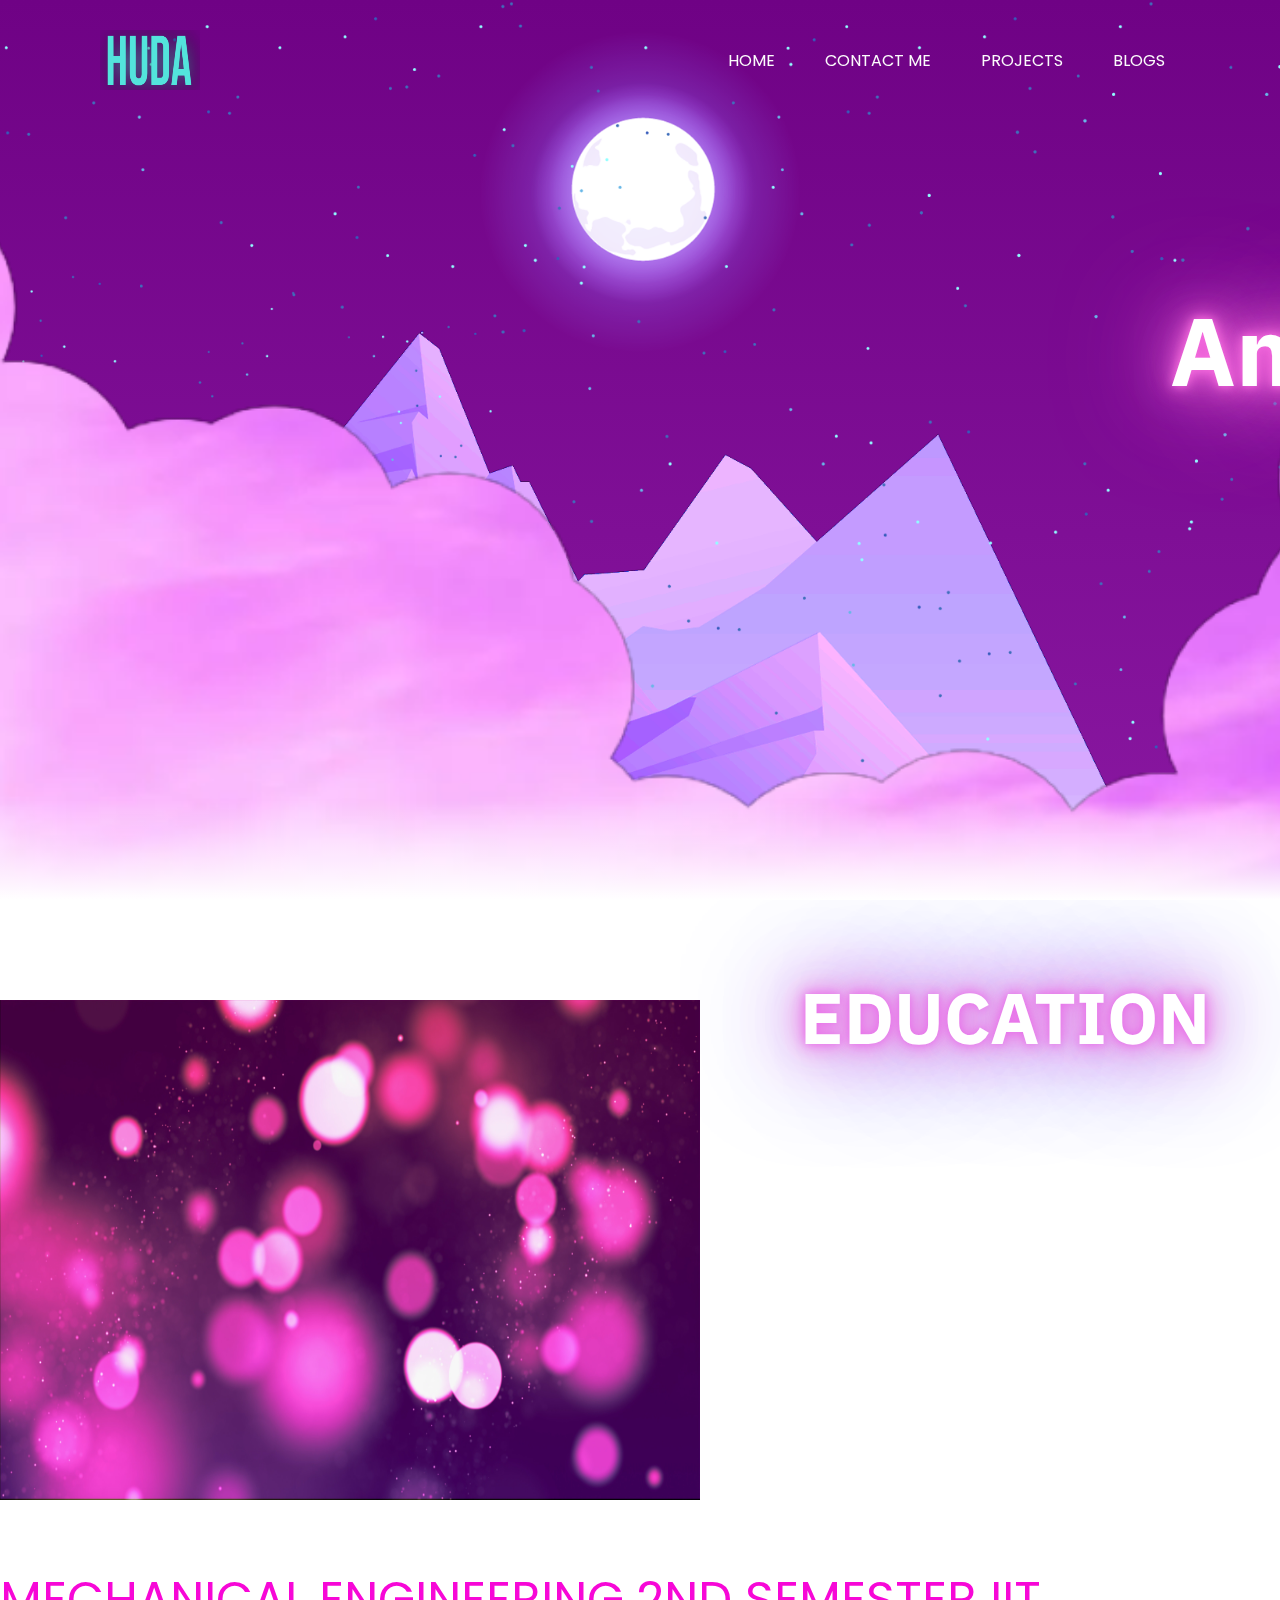
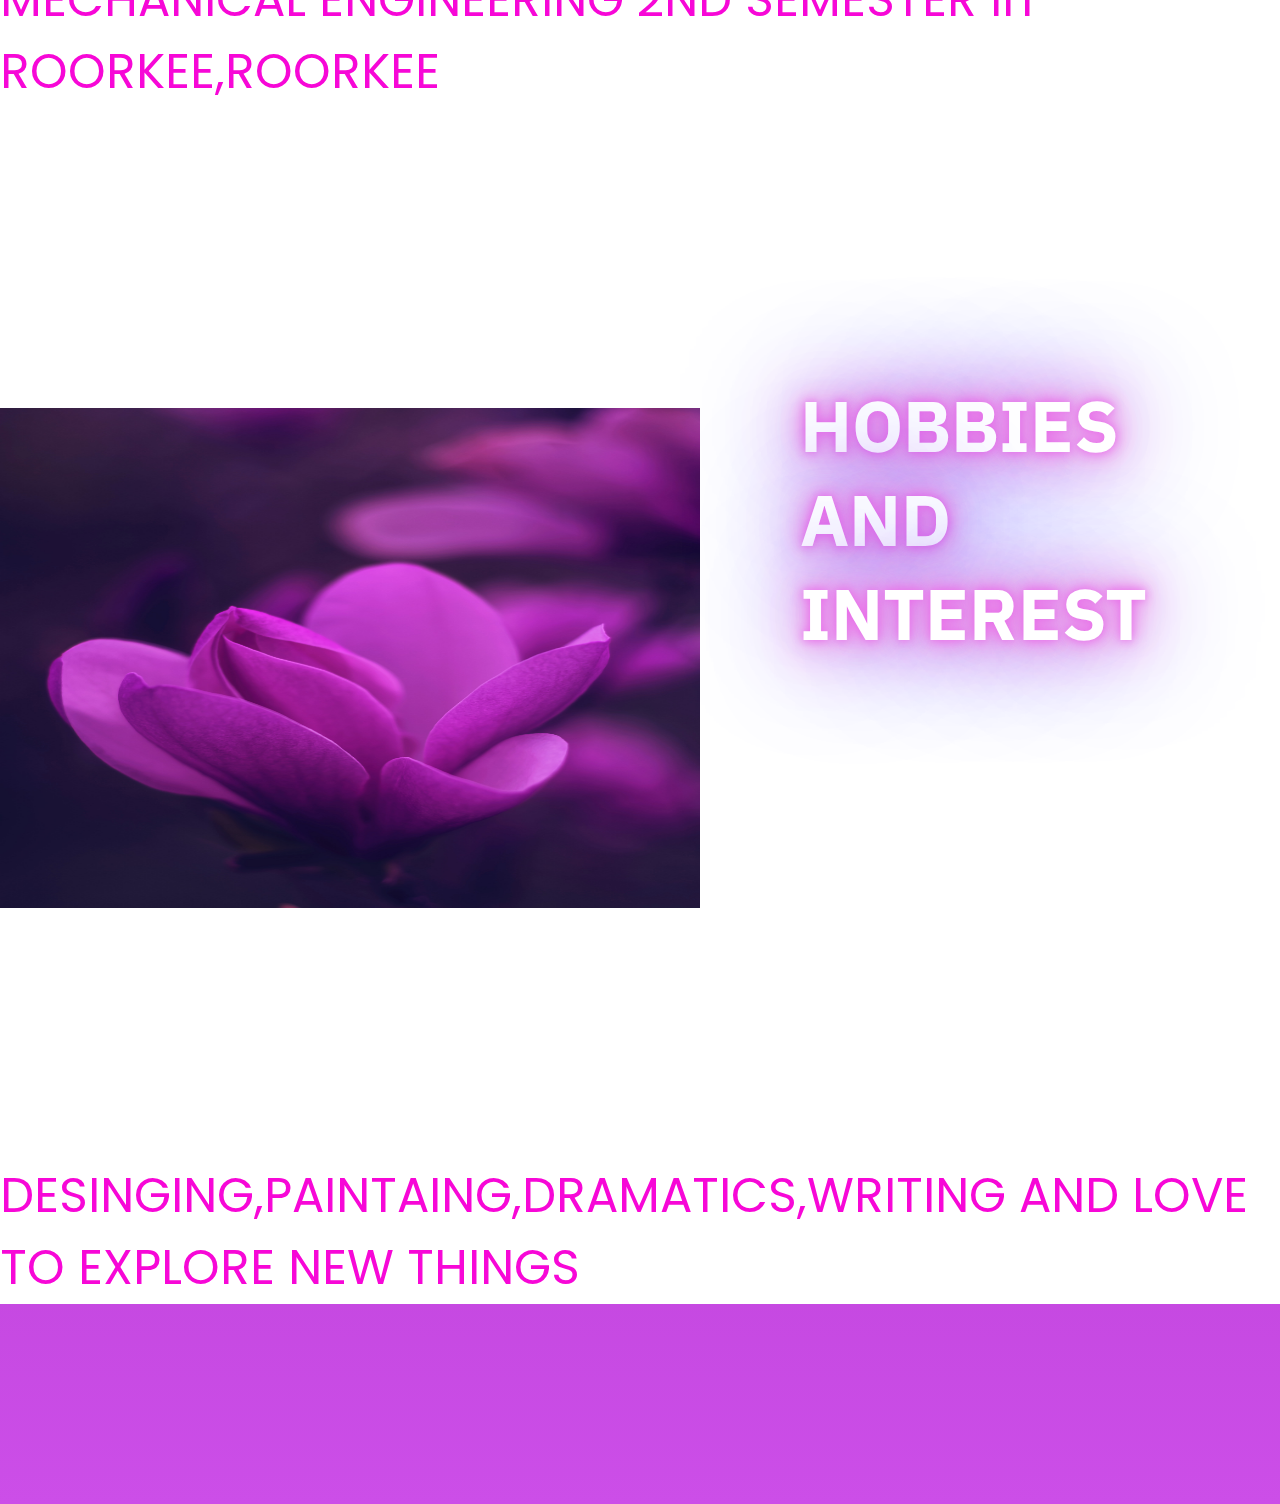
==== aboutme.html @ 55c81f54 "Add files via upload" ====
<!DOCTYPE html>
<html lang="en">
<head>
    <meta charset="UTF-8">
    <meta http-equiv="X-UA-Compatible" content="IE=edge">
    <meta name="viewport" content="width=device-width, initial-scale=1.0">
    <link rel="stylesheet" href="style2.css">
    <title>aboutme</title>
</head>
<body>
    <header>
       
        <img src="logo.png" class="logo"> 
        
        <ul>
            <li><a href="home.html">HOME</a></li>
            <li><a href="contactme.html">CONTACT ME</a></li>
            <li><a href="project.html">PROJECTS</a></li>
            <li><a href="#">BLOGS
            </a></li>
        </ul>
    </header>
       <section>
        <img src="moon (1).png" id="moon">
        <img src="mountains_behind.png" id="mob">
        <h2 id="text">Ambitious</h2>
        <img src="bg2.png" id="mof">
        <img src="stars.png" id="stars">
    
</section>
    <div class="sec">
        <img src="p1.jpg" class="p1"><h2 class="edu">EDUCATION</h2>
    <p>MECHANICAL ENGINEERING 2ND SEMESTER IIT ROORKEE,ROORKEE</p>
    <img src="p2.jpg" class="p2">
    <h2 classs="hai">HOBBIES AND INTEREST</h2>
<P>DESINGING,PAINTAING,DRAMATICS,WRITING AND LOVE TO EXPLORE NEW THINGS</P>
   <script> 
        let stars = document.getElementById('stars');
        let moon = document.getElementById('moon');
        let mob = document.getElementById('mob');
        let text= document.getElementById('text');
        let mof = document.getElementById('mof');


    window.addEventListener('scroll',function(){
        let value = window.scrollY;
        stars.style.left = value* 0.25 + 'px';
        moon.style.top= value* 1.05 + 'px';
        mob.style.top = value* 0.5 + 'px';
        mof.style.top = value* 0 + 'px';
        text.style.marginRight = value* 4 + 'px';
        text.style.margintop = value* 10+ 'px';
    })
    </script>
</body>
</html>
---- style2.css ----
@import url('https://fonts.googleapis.com/css2?family=Poppins:300,400,500,600,700,800,900&display=swap');
@import url('https://fonts.googleapis.com/css2?family=IBM+Plex+Sans&family=Shantell+Sans:wght@300&display=swap'); 
  @import url('https://fonts.googleapis.com/css2?family=IBM+Plex+Sans&family=Shantell+Sans:wght@300&display=swap');
  

*{margin: 0;
padding: 0;
box-sizing: border-box;
 font-family:'poppins', sans-serif;
 scroll-behavior: auto;
}
body{
    background:linear-gradient( rgb(111, 2, 133),rgb(204, 78, 232));
    overflow-x: hidden;
    min-height: 100vh;
}
header{
    position: absolute;
    top: 0;
    left: 0;
    width: 100%;
    padding: 30px 100px;
    display: flex;
    justify-content:space-between;
    align-items: center;
    z-index: 10000;
}
header .logo{
    color:white;
    font-weight:700;
    text-decoration: none;
    font-weight: 2em;
    text-transform: uppercase;
    letter-spacing: 2px;

}
header ul{
    display: flex;
    justify-content: center;
    align-items: center;
}
header ul li{ 
    list-style: none;
    margin-left:20px;
}
header ul li a{
    text-decoration: none;
    padding:6px 15px;
    color:rgb(252, 252, 252);
    border-radius: 20px;
}
header ul li a:hover 
{
    background: white;
    color: rgb(15, 16, 79);
}
section{
    position:relative;
    width: 100%;
    height: 100vh;
    padding: 100px;
display: flex;
justify-content: center;
align-items: center;}
section::before{
    content: ' ';
    position: absolute;
    bottom: 0;
    width: 100%;
    height: 100px;
    background: linear-gradient(to top,white,transparent);
    z-index: 1000;

}
section img{
    position: absolute;
    top:0;
    left:0;
    width:100%;
    height:100%;
    object-fit:cover;
pointer-events: none;}
    section img#moon{
        mix-blend-mode: screen;
    }
    section img#mof{
       z-index: 10;
    }
     #text{
        position: absolute;
        right: -350px;
        color: white;
        padding-left: 250px;
        font-family:'IBM Plex Sans', sans-serif;
    text-shadow: 0 0 10px #f76cdf , 0 0 20px #f76cdf ,0 0 40px #f76cdf ,0 0 80px #f76cdf ,0 0 120px #f76cdf ;

        white-space: nowrap;
        font-size: 7.5vw;
        z-index: 9;
        transform: translateY(-100px);
    }
    .sec{
       
        position: relative;
        background:white;
        font-size: 3em;
        color:rgb(247, 7, 215);
       
    }
    .sec.hai{margin-top: 100px;}
    .sec h2{
       color: white;
        padding-left:800px;
        margin-top: -550px;
        font-family:'IBM Plex Sans', sans-serif;
    text-shadow: 0 0 10px #e86cea , 0 0 20px #eb79e5 ,0 0 40px #eb7be5 ,0 0 80px #ec89d5 ,0 0 120px #2504f6 ;
       
    }
    .p1{width: 700px;
        height:500px;
        margin-top:100px}
    .sec p{ 
        margin-top:500px;
        margin-bottom:200px;
    }
    .p2{width: 700px;
        height:500px;
        margin-top:100px;

    }
  .logo{
    height:60px;
    width: 100px;
  }
    /*
    color: white;
    font-size: 10vw;
    text-align: center;
    line-height: 0.55em;
    font-family: 'IBM Plex Sans', sans-serif;
transform: translateY(-50%);

}
  section #text span{
    font-size: 0.20em;
    letter-spacing: 2px;
    font-weight: 400;
  }
  #button{

        text-decoration: none;
        display: inline-block;
        padding: 8px 30px;
        background: white;
        color: rgb(5, 5, 5);
        font-size: 1.2em;
        font-weight:500 ;
        letter-spacing: 2px;
        border-radius: 40px;
        transform:translateY(100px);}
        .sec{position: relative;
        padding: 100px;
        background: white;
    }
    .sec h2{
        font-size: 3.5em;
        margin-bottom: 10px;

    }
    .sec p{
        font-size: 1em;
    }*/
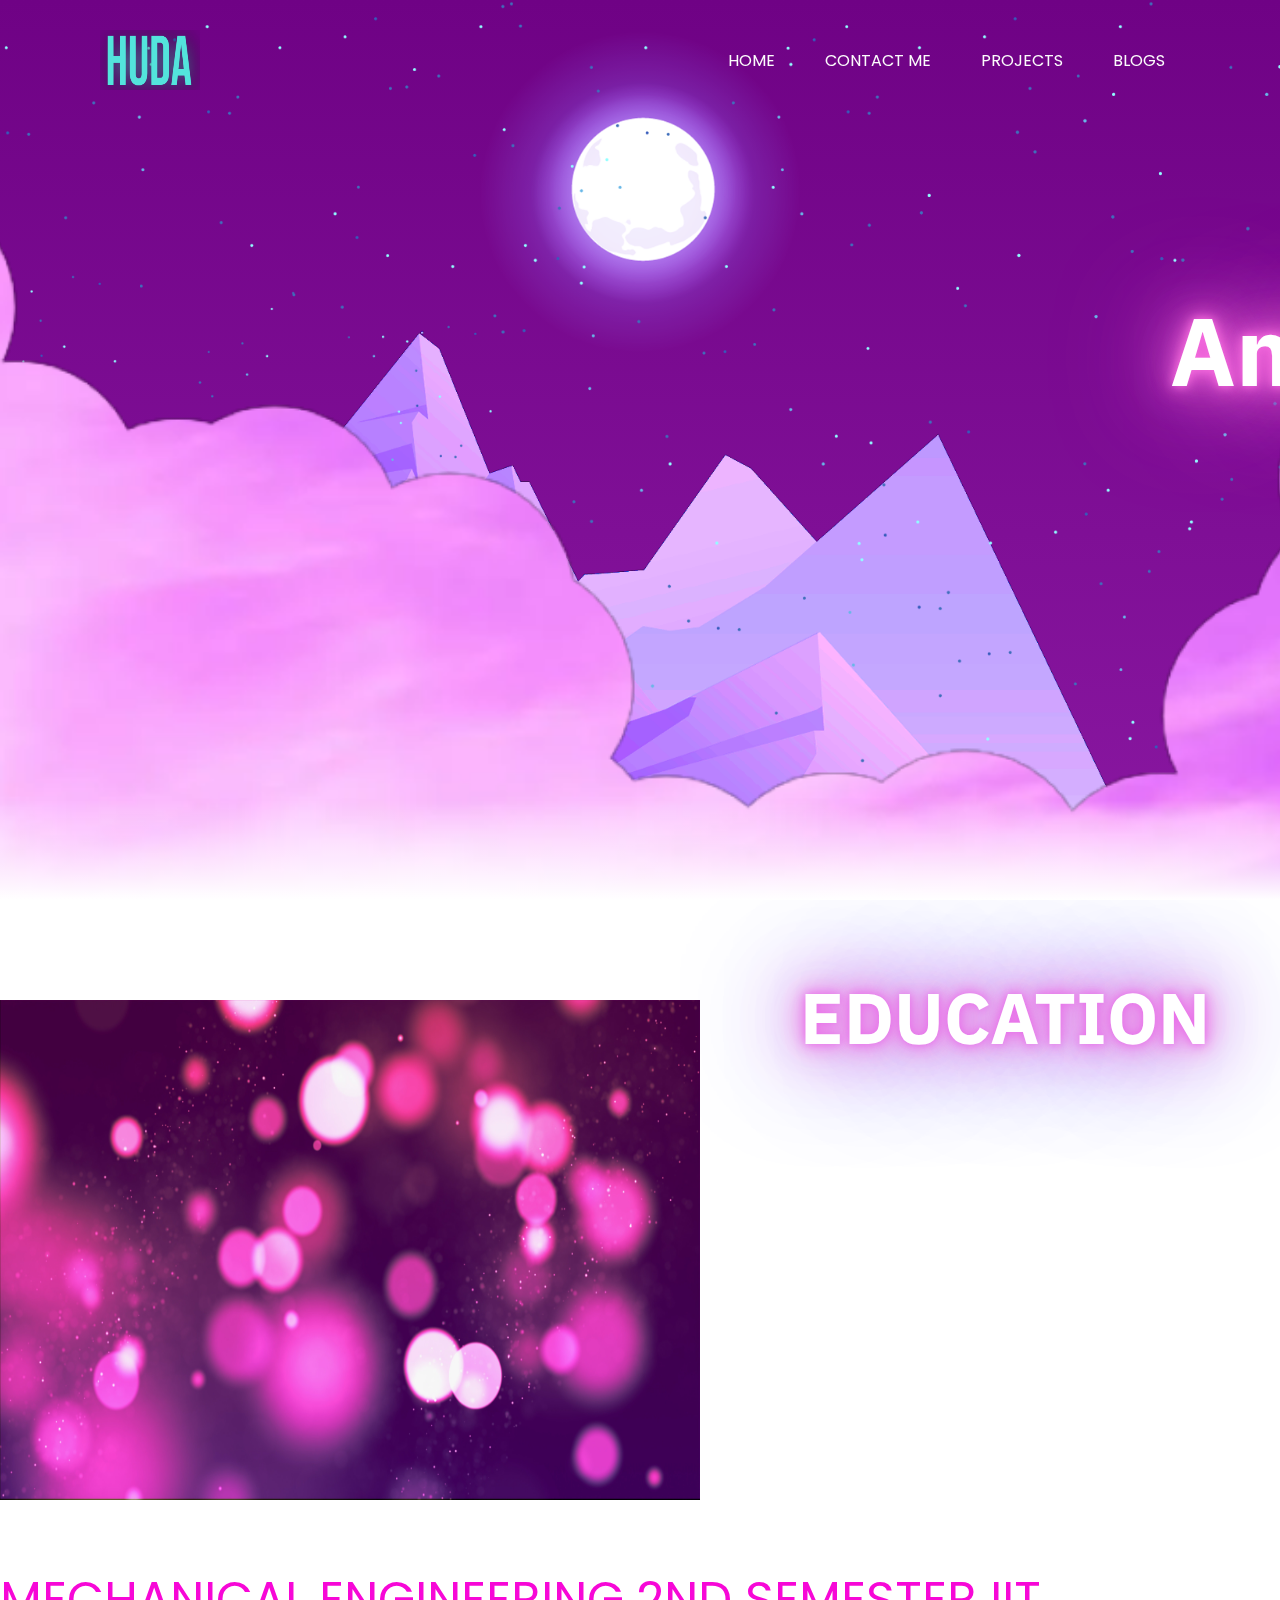
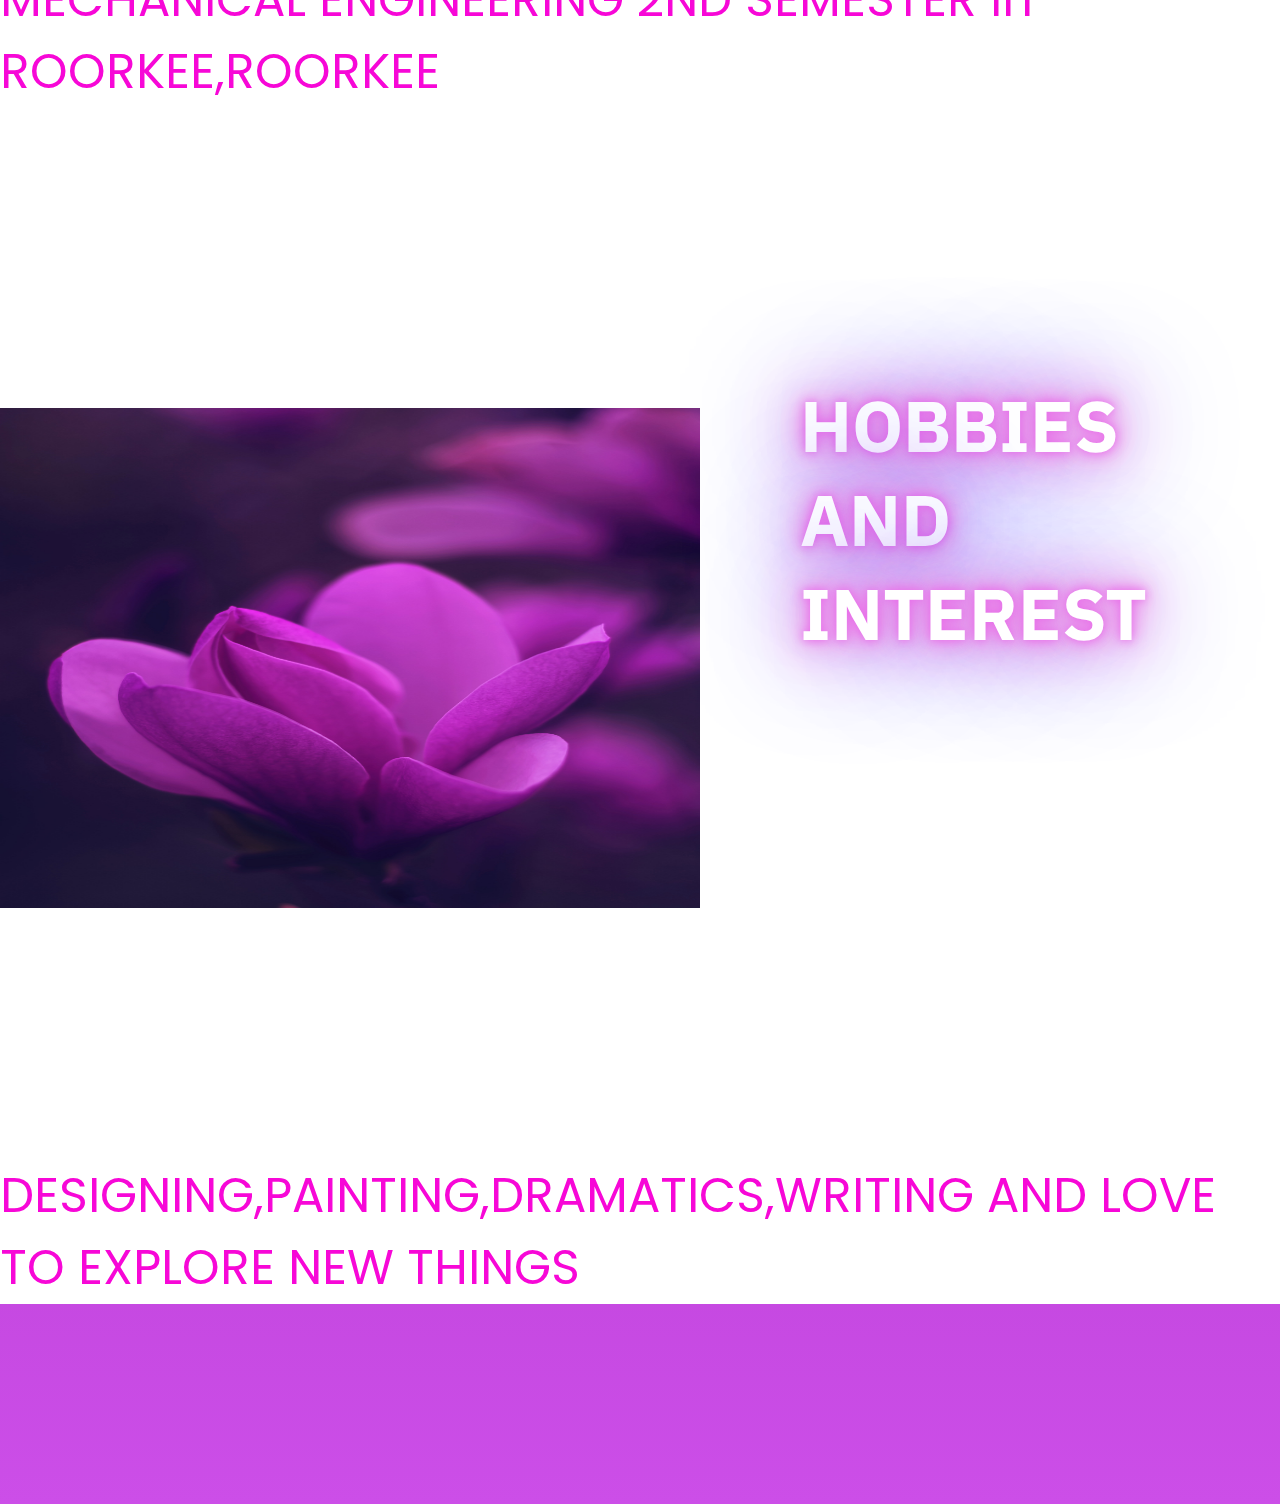
==== commit fa61af04: "Update aboutme.html" ====
--- a/aboutme.html
+++ b/aboutme.html
@@ -33,7 +33,7 @@
     <p>MECHANICAL ENGINEERING 2ND SEMESTER IIT ROORKEE,ROORKEE</p>
     <img src="p2.jpg" class="p2">
     <h2 classs="hai">HOBBIES AND INTEREST</h2>
-<P>DESINGING,PAINTAING,DRAMATICS,WRITING AND LOVE TO EXPLORE NEW THINGS</P>
+<P>DESIGNING,PAINTING,DRAMATICS,WRITING AND LOVE TO EXPLORE NEW THINGS</P>
    <script> 
         let stars = document.getElementById('stars');
         let moon = document.getElementById('moon');
@@ -53,4 +53,4 @@
     })
     </script>
 </body>
-</html>+</html>
